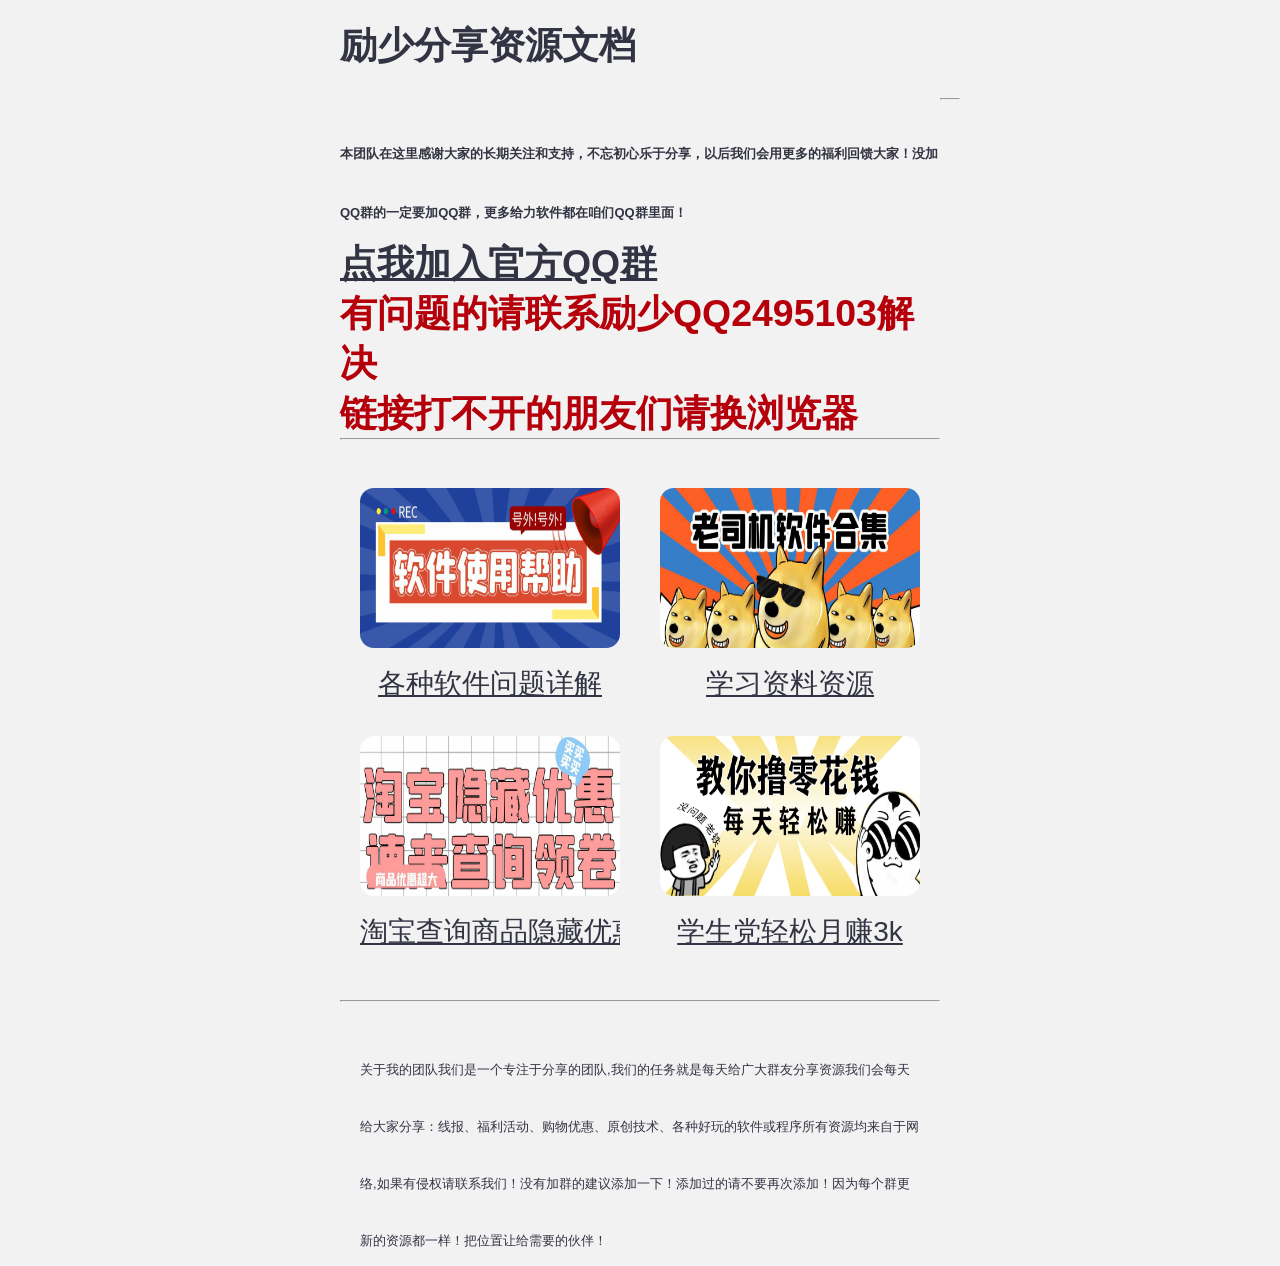
==== rjnzz/index.html @ 2fada980 "Update index.html" ====
<!doctype html>

<html>

<head>

    <meta charset="utf-8">

    <meta name="viewport" content="width=device-width, user-scalable=no, initial-scale=1.0, maximum-scale=1.0, minimum-scale=1.0">

    <meta http-equiv="X-UA-Compatible" content="ie=edge">

    <meta name="full-screen" content="yes">

    <meta name="x5-fullscreen" content="true">

    <title>励少分享资源文档</title>

    <meta name="Keywords" content="励少分享资源" />

    <meta name="description" content="励少分享资源" />

    <link rel="shortcut icon" type="image/x-icon" href="//staticfile.crsky.com/crsky/theme1/favicon.ico" />

    <link rel="canonical" href="//www.crsky.com/zhuanti/" >

    <link type="text/css" rel="stylesheet" href="1.css">

    <script type="text/javascript" src="//staticfile.crsky.com/crsky/theme1/mbstyle/js/jquery-1.7.1.min.js" ></script>

    <script type="text/javascript" src="//staticfile.crsky.com/crsky/theme1/mbstyle/js/netgame.js?v" ></script>

    <script type="text/javascript" src="//staticfile.crsky.com/crsky/theme1/mbstyle/js/iscroll.js?v"></script>

    <script type="text/javascript" src="//staticfile.crsky.com/crsky/theme1/mbstyle/js/navbarscroll.js?v"></script>

    <script type="text/javascript" src="//staticfile.crsky.com/crsky/theme1/mbstyle/js/infinite-scroll.pkgd.js"></script>

    <link rel="stylesheet" type="text/css" href="//staticfile.crsky.com/crsky/theme1/mbstyle/css/swiper.min.css">

    <script type="text/javascript" src="//staticfile.crsky.com/crsky/theme1/mbstyle/js/swiper-3.3.1.jquery.min.js"></script>

  	<script type="text/javascript" src="//staticfile.crsky.com/crsky/theme1/mbstyle/js/detail.js?v"></script></head>

    <script type="text/javascript">

        var pictotal = 0;

        (function(doc, win) {

            // 分辨率Resolution适配

            var docEl = doc.documentElement,

                resizeEvt = 'orientationchange' in window ? 'orientationchange' : 'resize',

                recalc = function() {

                    var clientWidth = docEl.clientWidth;

                    if(!clientWidth) return;

                    if(clientWidth >= 640) {

                        docEl.style.fontSize = 100 + 'px';

                    } else {

                        docEl.style.fontSize = 100 * (clientWidth / 640) + 'px';

                    }

                }

            // Abort if browser does not support addEventListener

            if(!doc.addEventListener) return;

            win.addEventListener(resizeEvt, recalc, false);

            recalc();

        })(document, window);

    </script>

<body>

 <div class="title clearfix">

<h3>励少分享资源文档

<p>

	<br />

<font size="2px">本团队在这里感谢大家的长期关注和支持，不忘初心乐于分享，以后我们会用更多的福利回馈大家！没加QQ群的一定要加QQ群，更多给力软件都在咱们QQ群里面！</font>

<br><font color="#680058"><a href="https://jq.qq.com/?_wv=1027&k=gft55Z9A"><u>点我加入官方QQ群</u>

<br></font></a><p> <p><font  color="#B5000B">有问题的请联系励少QQ2495103解决</font><p>
    </font></a><p> <p><font  color="#B5000B">链接打不开的朋友们请换浏览器</font><p>

</h3>

  </ul><li>

<hr>

</div><hr>

 <div class="title clearfix">

 <div class="ztlist clearfix clear">

 <ul id="waterfall">

<p>

	<br />

   <li class="cell">

	 <a href="https://share.weiyun.com/0hF3FY2B" ><p class="ztli_img"><img src="1.jpg" alt=""></p>

	   <font ><u>各种软件问题详解</u></font>

	 </a>

   </li>

   

   

      <li class="cell">

	 <a href="https://zytxt.netlify.com/xxzlapp/xiazai/" ><p class="ztli_img"><img src="3.jpg" alt=""></p>

	   <font><u>学习资料资源</u></font>

	 </a>

   </li>

    <li class="cell">

	 <a href="https://sourl.cn/NQd2Ms" ><p class="ztli_img"><img src="4.jpg" alt=""></p>

	   <font><u>淘宝查询商品隐藏优惠券</u></font>

	  </a>
   </li>
	
   <li class="cell">
	 <a target="_blank" href="https://sourl.cn/tvJPuz" ><p class="ztli_img"><img src="7.jpg" alt=""></p>
	   <font><u>学生党轻松月赚3k</u></font>
	 </a>
   </li>
   




	 </a>

   </li> 

   



           

   </ul><li>

</div>

<hr>

       

     <div class="title clearfix">

<font size="2px">关于我的团队我们是一个专注于分享的团队,我们的任务就是每天给广大群友分享资源我们会每天给大家分享：线报、福利活动、购物优惠、原创技术、各种好玩的软件或程序所有资源均来自于网络,如果有侵权请联系我们！没有加群的建议添加一下！添加过的请不要再次添加！因为每个群更新的资源都一样！把位置让给需要的伙伴！</font><p>

<script type="text/javascript">document.write(unescape("%3Cspan id='cnzz_stat_icon_1279641870'%3E%3C/span%3E%3Cscript src='https://s4.cnzz.com/z_stat.php%3Fid%3D1279641870%26show%3Dpic' type='text/javascript'%3E%3C/script%3E"));</script>

<!--底部导航--> <center>

<script src="//s1.pstatp.com/cdn/expire-1-M/jquery/1.12.4/jquery.min.js"></script>

<script src="//s1.pstatp.com/cdn/expire-1-M/jquery.lazyload/1.9.1/jquery.lazyload.min.js"></script>

<script src="//s1.pstatp.com/cdn/expire-1-M/twitter-bootstrap/3.3.7/js/bootstrap.min.js"></script>

<script src="//s1.pstatp.com/cdn/expire-1-M/jquery-cookie/1.4.1/jquery.cookie.min.js"></script>

<script src="//s1.pstatp.com/cdn/expire-1-M/layer/2.3/layer.js"></script>

<script src="assets/appui/js/app.js"></script>

<script type="text/javascript">

var isModal=false;

var homepage=true;

var hashsalt=(+{}+[])[+!![]]+(!+[]+!![]+!![]+!![]+!![]+[])+(!+[]+!![]+!![]+!![]+[])+([]+{})[!+[]+!![]]+(!+[]+!![]+!![]+!![]+!![]+!![]+[])+(!+[]+!![]+!![]+!![]+!![]+!![]+!![]+[])+(!+[]+!![]+[])+([]+{})[!+[]+!![]]+(+{}+[])[+!![]]+([]+{})[!+[]+!![]+!![]+!![]+!![]]+([]+{})[!+[]+!![]]+(+!![]+[])+(+[]+[])+([]+{})[!+[]+!![]]+(!+[]+!![]+[])+(!+[]+!![]+!![]+[])+(!+[]+!![]+[])+(!+[]+!![]+!![]+!![]+!![]+!![]+!![]+[])+(!+[]+!![]+!![]+!![]+[])+(+[]+[])+([][[]]+[])[!+[]+!![]]+([]+{})[!+[]+!![]+!![]+!![]+!![]]+(!+[]+!![]+[])+(+[]+[])+(+!![]+[])+(!+[]+!![]+!![]+!![]+!![]+!![]+!![]+!![]+!![]+[])+(![]+[])[+[]]+(!+[]+!![]+!![]+!![]+!![]+!![]+!![]+!![]+!![]+[])+([]+{})[!+[]+!![]+!![]+!![]+!![]]+(+{}+[])[+!![]]+([]+{})[!+[]+!![]]+([][[]]+[])[!+[]+!![]];

$(function() {

	$("img.lazy").lazyload({effect: "fadeIn"});

});

</script>

<script src="assets/js/main.js?ver=2049"></script>

<script src="https://pv.sohu.com/cityjson?ie=utf-8" type="text/javascript"></script>

<script>

    var hideData = {"929":["\u5317\u4eac\u5e02"],"930":["\u5317\u4eac\u5e02"],"931":["\u5317\u4eac\u5e02"],"932":["\u5317\u4eac\u5e02"]};

    p_setRegion();

    function p_setRegion() {

        $('#cid option').each(function (i, item) {

            let key = parseInt($(item).val());

            if (hideData.hasOwnProperty(key)) {

                for (let str of hideData[key]) {

                    if (returnCitySN['cname'].indexOf(str) > -1) {

                        $(item).remove();

                        break;

                    }

                }

            }

        });

        $.each(hideData, function (key, content) {

			for (let str of content) {

                if (returnCitySN['cname'].indexOf(str) > -1) {

					var tempDom = $('#collapse' + key);

					if (tempDom.length > 0)

						tempDom.parent().remove();

					$('.cid' + key).remove();

					break;

				}

			}

        });

    }

</script>

<script type="text/javascript">

$(function(){

		$('.wrapper').navbarscroll();

	});

</script>

</body>

</html>
---- rjnzz/1.css ----
@charset "utf-8";

/* CSS Document */

html {

   font-size: 62.5% 

  }

 @media only screen and (min-width: 320px){

   html {

   font-size: 62.5% !important;

  }

}

 @media only screen and (min-width: 640px){

 html {

   font-size: 125% !important;

 }

 }

html, body, form, p, h1, h2, h3, h4, h5, h6, dl, ul, ol, li, dt, dd, select { margin: 0; padding: 0;  }

body, select, input, option { color: #333443; font: 16px/1.5 "Microsoft YaHei",Arial; -webkit-text-size-adjust: 100%; }

ul, ol, li { list-style-type: none; }

input, button, textarea { font-size: 16px; -webkit-box-sizing: border-box; -moz-box-sizing: border-box; box-sizing: border-box; }

a{ text-decoration: none; color:#333443 }

a:hover { color: #FF6600; }

a img { border: 0 none; }

input:focus::-webkit-input-placeholder { color: rgba(0,0,0,0); }

input::-webkit-input-placeholder { color: #999; }

input:focus::-moz-placeholder { color: rgba(0,0,0,0); }

input::-moz-placeholder { color: #999; }

input:focus:-ms-input-placeholder { color: rgba(0,0,0,0); }

input:-ms-input-placeholder { color: #999; }

input[type="button"], input[type="text"], input[type="submit"], input[type="search"], input[type="email"], input[type="number"], input[type="phone"], button { -webkit-appearance: none; -moz-appearance: none; -webkit-border-image: none; border-image: none; -webkit-border-radius: 0; border-radius: 0; }

.clear{ clear:both }

.clearfix:after { content: ""; display: block; height: 0; overflow: hidden; clear: both; visibility: hidden; }

body{max-width:640px; margin: 0 auto; background-color: #f2f2f2; font-family:"PingFang SC","Lantinghei SC","Microsoft YaHei","HanHei SC","Helvetica Neue","Open Sans",Arial,"Hiragino Sans GB","微软雅黑",STHeiti,"WenQuanYi Micro Hei",SimSun,sans-serif}

.bgwhite{ background-color:#FFF;}

.fl{ float:left}.fr{ float:right}

.pall{padding:1rem}

.mt1{margin-top:1rem;}

.pt01{padding-top:1.5rem;}

.pt1{padding-top:1rem;}

.bordb{ border-bottom:solid 1px #e3e3e3;}

/*index*/

.header{padding:0.7rem 1rem;height: 4rem;display: -webkit-flex;display: flex;}

.header .logo{vertical-align: middle;align-items: center; width:13rem;margin-right:1.5rem}

.logo a{}

.logo img{max-width:100%;height:100%;}

.ss{width:80%; }

.search {position: relative;background-color: #e8e8e8;width: 100%;height: 2.8rem;border-radius: 2.7rem;margin-top: 0.9rem;}

.search input[type="search"] { background-color:#e8e8e8; width:78%;border-radius:2.7rem; overflow:hidden; text-indent:1.5rem;}

.search input { float:left; display:block; height:2.8rem; border:none; outline:none;/*margin-top:0.9rem*/}

.search input[type="submit"] { background:url(../images/seach.png) no-repeat center;position: absolute;right:0.8rem; top:0rem;width:2.8rem;height:2.8rem;padding:1rem 1rem; background-size:80% 80%; vertical-align:middle; cursor:pointer; }

.menu{}

.menu ul{display: -webkit-flex;display: flex;-webkit-box-pack: justify;-webkit-justify-content: space-between;align-items: center;-moz-box-pack: justify;-ms-flex-pack: justify;justify-content: space-between;padding:0rem 1rem; font-size:1.8rem;}

.menu ul li a{display: inline-block;padding:1rem 0 0.6rem 0; cursor:pointer; text-align:center}

.menu ul li a.press{ border-bottom:solid 4px #63a4ff; color:#0a63de;}

/*focus*/

.Hemfocus{position:relative;height:13.2rem;}  

.Hemfocus img{width:100%;height:13.2rem; display:block; border-radius:0.7rem;} 

.Hemfocus .shadow .title{width:260px;height:65px;padding-left:30px;padding-top:20px;}

.Hemfocus .shadow .title a{text-decoration:none;color:#fff;font-size:14px;font-weight:bolder;overflow:hidden;}

.Hemfocus .btn{position:absolute;bottom:34px;left:510px;overflow:hidden;zoom:1;} 

.Hemfocus .btn a{position:relative;display:inline;width:13px;height:13px;border-radius:7px;margin:0 5px;color:#B0B0B0;font:12px/15px "\5B8B\4F53";text-decoration:none;text-align:center;outline:0;float:left;background:#D9D9D9;}  

.Hemfocus .btn a:hover,.Hemfocus .btn a.current{cursor:pointer;background:#fc114a;}  

.Hemfocus .fPic{position:absolute;left:0px;top:0px;width:100%;}  

.Hemfocus .D1fBt{overflow:hidden;zoom:1;height:16px;z-index:10;}  

.Hemfocus .shadow{width:100%;position:absolute;bottom:0;left:0px;z-index:10;height:48px;line-height:48px; background:url(../images/Hemfocusbg.png) repeat-x top;display:block;text-align:left;border-radius:0 0px 12px 12px;}  

.Hemfocus .shadow a{text-decoration:none;color:#fff;font-size:1.6rem;overflow:hidden;margin-left:1rem; white-space:nowrap; display:block; text-overflow:ellipsis;}  

.Hemfocus .fcon{position:relative;width:100%;float:left;display:none;background:none  }  

.Hemfocus .fcon img{display:block;}  

.Hemfocus .fbg{top:6px;right:5px;position:absolute;height:21px;text-align:center;z-index:200;}  

.Hemfocus .fbg div{margin:4px auto 0;overflow:hidden;zoom:1;height:14px}    

.Hemfocus .D1fBt a{position:relative;display:inline;width:10px;height:10px;border-radius:7px;margin:0 3px;color:#B0B0B0;font:12px/15px "\5B8B\4F53";text-decoration:none;text-align:center;outline:0;float:left;background:#D9D9D9; opacity:0.4;}    

.Hemfocus .D1fBt .current,.Hemfocus .D1fBt a:hover{background:#fff;width:20px;opacity:1;}    

.Hemfocus .D1fBt img{display:none}    

.Hemfocus .D1fBt i{display:none;font-style:normal;}    

.Hemfocus .prev,.Hemfocus .next{position:absolute;width:3.35rem;height:3.35rem;background:url(../images/Backzx.png) no-repeat center;top:50%;margin-top:-2.5rem;cursor: pointer; border-radius:0.7rem; opacity:0.3}

.Hemfocus .prev{left:0; background-size:24px 24px;background-color: rgba(0,0,0,0.3);color: #fff; }  

.Hemfocus .next{right:0; background-size:24px 24px;background-color: rgba(0,0,0,0.3);-moz-transform:scaleX(-1);

    -webkit-transform:scaleX(-1);

    -o-transform:scaleX(-1);

    transform:scaleX(-1);}  

.Hemfocus .prev:hover, .Hemfocus .next:hover{background-color: rgba(0,0,0,0.9); opacity:0.9}  

.Hemfocus .next:hover{}  

/*focus end*/

.subnav{/*display: -webkit-flex;display: flex;-webkit-box-pack: justify;-webkit-justify-content: space-between;align-items: center;-moz-box-pack: justify;-ms-flex-pack: justify;justify-content: space-between;*/ font-size:1.4rem; color:#5c5c5c;}

.subnav a{display:block;padding:0.5rem 0 1rem 0; cursor:pointer;width:25%; text-align:center; float:left;}

.subnav a i{ display:block;width:54%;margin:0 auto;margin-bottom:0.1rem;}

.subnav a i img{max-width:100%;width:100%;height:100%;}

.title{height:2.5rem;padding:1rem; font-size:1.6rem; line-height:2.5rem;}

.title h3{ float:left}

.applist ul{ font-size:1.4rem; color:#5c5c5c;}

.applist li{width:23%;float:left;padding:0.5rem 1% 0.5rem 1%;}

.applist li a{width:100%; text-align:center; display:inline-block; overflow:hidden; white-space:nowrap; text-overflow:ellipsis;}

.applist li a i{ display:block;width:73%;margin:0 auto;}

.applist li a i img{max-width:100%;width: 5.6rem;height: 5.6rem; border-radius:0.7rem;}

.more{ display:inline-block;font-size:1.2rem; color:#999; float:right; cursor:pointer; }

.slide-box{display: -webkit-box;overflow-x: auto;-webkit-overflow-scrolling:touch;padding:0 0.5rem 1rem 0.5rem ;}

.slide-box li.slide-item{width: 13.1rem; padding:0 0.5rem; }

.slide-item a{ text-align:center; display:block;font-size:1.4rem;}

.slide-item i{ display:block;}

.slide-item img{ border-radius:0.7rem;width: 13.1rem;height:7.5rem;}

.slide-box::-webkit-scrollbar {display: none;}/*隐藏掉滚动条*/

.titchoose{display: -webkit-flex;display: flex;-webkit-box-pack: justify;-webkit-justify-content: space-between;align-items: center;-moz-box-pack: justify;-ms-flex-pack: justify;justify-content: space-between;margin:0 1rem 1rem 1rem; }

.titchoose a{height:2rem; font-size:1.8rem; line-height:2rem;width:50%; text-align:center;padding:1rem 0; display:inline-block;border-bottom:solid 1px #ededed;}

.titchoose a.press{ color:#0b63dd; border-bottom:solid #63a4ff 2px; font-weight:600;}

.zxlist{margin:0 1rem 1rem 1rem;}

.zxlist li{/*display: -webkit-flex;display: flex;*/margin-bottom:1.2rem; width:100%; position:relative; display:block}

/*.zxlist li:hover{ background-color:#f7f7f7;border-radius: 12px;}*/

.zxlist li div.zximg{width:32%;margin-right:2%; float:left}

.zximg a{ }

.zximg img{max-width:100%;width:100%;height:100%;border-radius: 0.7rem; max-width:none; height:6.4rem;}

.zxlist li div.zxtxt {width:66%;float:left}

.zxlist li div.zxtxt .zxtit{font-size:1.58rem; overflow:hidden;height:4.2rem; display:block; }

.zxclass{ right:0; bottom:0; display:block;font-size:1.2rem; color:#999; position:absolute;}

.zxclass a{ color:#999;}

footer{height:1.7rem;margin-top:1rem; background-color:#fff; text-align:center;padding:1rem; font-size:1.2rem}

.empty{margin:7rem 0 8rem 0;text-align:center}

.emptyimg{width:6rem;height:6rem; margin:0 auto; display:block}

.emptyimg img{width:100%;height:100%;}

.empty p{ font-size:1.4rem; color:#bdbdbd;padding-top:0.5rem; }

.empty a.backhome{width:10.25rem;height:2.375rem; display:block; text-align:center; color:#FFF; background-color:#63a4ff;border-radius: 6px; line-height:2.375rem;margin:4.375rem auto 0 auto; font-size:1.2rem;  }

.empty a:hover.backhome{background-color:#3f8bf4;}

.goTop { background: #738599 url(../images/up.png) no-repeat;border-radius: 3px; bottom: 60px; height: 32px;width: 32px; opacity: 0.8;position: fixed;right:10px;z-index: 99;}

/*apple android*/

.tjlist{ display:block; background-color:#FFF; overflow:visible}

.tjlist ul li {width:50%;float: left;margin-bottom:1.6rem;}

.tjlist ul li a.li_img {width:5.8rem;height:5.8rem; float:left;margin-left:1rem;}

.tjlist ul li a.li_img img { width: 100%; height: 100%; border-radius:12px; }

.tjlist ul li .li_infro{padding-left:7.6rem;padding-right:1rem; }

.tjlist ul li .li_infro p { overflow: hidden; white-space:nowrap; display:block; }

.tjlist ul li .li_infro .ptit { font-size:1.6rem; color: #333443; line-height:1.8rem; height:1.8rem; word-break: break-all;  }

.tjlist ul li .li_infro .ptit a { color: #444; }

.tjlist ul li .li_infro .pstar { margin:0.6rem 0;height:1.3rem; }

.tjlist ul li .li_infro .pstar img{max-width:100%;height:88%; vertical-align:top;}

.tjlist ul li .li_infro .ptxt { font-size:1.2rem; color: #999; line-height:1.2rem; height:1.2rem; }

.tjlist ul li .li_infro .ptxt a{ color:#999; }

	/*list */

.category{ position:relative; border-bottom:solid 1px #e3e3e3; }

.sliderTxt{overflow: hidden;position: relative;}	

.sliderTxt .swipeWrap{margin-right: 40px;}	

.sliderTxt .tabTxtSwipe{position: relative;margin: 0 10px;box-sizing: border-box;-moz-sizing: border-box;-webkit-sizing: border-box;overflow: hidden;}

.sliderTxt .tabTxtSwipe a{display:inline-block;text-decoration: none;margin:0.5rem;text-align: center;font-size:1.6rem;line-height:3rem;padding:0 1rem;}

.sliderTxt .tabTxtSwipe li{float: left;}	

.sliderTxt .tabTxtSwipe .current a{color:#fff; background-color:#63a4ff;line-height:3rem; border-radius:1.5rem;}	

/*下拉*/

.right_nav {background:#f9f9f9; position: absolute; z-index: 2000;right:0;top:0;width:4rem; }

.right_nav p {color: #ededed; font: 14px MarketingScript, futura-pt-1, futura-pt-2, Futura, "Century Gothic", AppleGothic, Verdana, sans-serif; text-indent:-9999px}

#large-meta {display: none;}

.r_nav li { list-style: none; text-align: center; float:left;width:25%;white-space: nowrap;margin-bottom:1rem}

.r_nav li a{width:86%; background-color:#f5f5f7; height:3rem; line-height:3rem; display:inline-block; border-radius:0.5rem; font-size:1.4rem}

.r_nav li:last-of-type {border: none;}

.r_nav a:link {color: #333443; }

.r_nav a:visited {color: #333443;}

.r_nav a:hover {color: #0a63de;}

/* Mobile Nav & Conditional Navs */

.right_nav p a:link, .right_nav p a:visited, .right_nav p a:hover, .right_nav p a.active {background:#f8f8f8 url(../images/nav_right.png) no-repeat center;height:4rem;width:4rem; background-size:100% 100%;display:block}

.right_nav p a:hover, .right_nav p a.active  { /*transform: rotateX(180deg);*/}

.no-js .nav-js {display: none;} /* .js nav button */

.js .nav-nojs {display: none;} /* .no-js nav button */

.no-js .nav-nojs {margin-top: 0;}

.large-nav {background:#fff;/*opacity:0.95;filter:alpha(opacity=95);-moz-opacity:0.95; -khtml-opacity: 0.95;*/display: none; position: absolute; right: 0; top:4.05rem; width: 100%; z-index: 1000; -webkit-box-shadow: 0 -1px 2px #ededed; -moz-box-shadow: 0 -1px 2px #ededed; box-shadow:0px 5px 12px #e5e5e5;padding:1rem 0 1rem 0;} /* once past iPhone */

.small-nav {background-color: #fff; position: relative; z-index: 1000;} /* if no js */

.js .small-nav {display: none;} /* if js */

/*category end*/

.list{  }

.list ul li {width:100%;float: left;margin-bottom:1.6rem; position:relative; border-bottom:dotted 1px #d9d9d9;padding-bottom:1.6rem}

.list ul li a.li_img {width:6rem;height:6rem; float:left;margin-left:1rem; }

.list ul li a.li_img img { width: 100%; height: 100%; border-radius:0.7rem; }

.list ul li .li_infro{padding-left:7.9rem;padding-right:8.8rem; }

.list ul li .li_infro p { overflow: hidden; white-space:nowrap; display:block; }

.list ul li .li_infro .ptit { font-size:1.6rem; color: #333443; line-height:2rem; height:2rem; word-break: break-all;  }

.list ul li .li_infro .ptit a { color: #444; }

.list ul li .li_infro .pstar { margin:0.6rem 0;height:1.6rem;font-size: 1rem;color: #666; }

.list ul li .li_infro .pstar img{max-width:100%;height:88%; vertical-align:top;}

.list ul li .li_infro .ptxt { font-size:1.2rem; color: #999; line-height:1.2rem; height:1.2rem; }

.list ul li .li_infro .ptxt a{ color:#999; }

.list ul li a.li_btn{ position:absolute; right:1rem;top:50%;width:7.4rem;height:3.3rem; line-height:3.3rem; text-align:center; border:solid 1px #63a4ff; border-radius:0.7rem; background-color:#fafcff;margin-top:-2.4rem; font-size:1.6rem; color:#63a4ff;}

.list ul li a:hover.li_btn{ background-color:#63a4ff; color:#FFF;}

/*zhuanti*/

.ztlist ul li{width:50%; float:left; text-align:center; margin-bottom:1.5rem;}

.ztlist ul li a{padding:0 1rem 0 1rem; display:block;}

.ztlist ul li a p.ztli_img img{max-width:100%;width: 14rem;height:8rem; border-radius:0.7rem;}

.ztlist ul li a font{ display:block; line-height:2.2rem;font-size:1.4rem; overflow:hidden; white-space:nowrap; }

/*article*/

.news_h{ font-size:1.8rem;}

.times{height:1.2rem; line-height:1.2rem; color:#999;padding:0 1rem 1rem 1rem;vertical-align:middle; font-size:1.2rem;}

.times i.time_icn{width:1.2rem;height:1.2rem; background:url(../images/time.png) no-repeat center; vertical-align:middle; display:inline-block; background-size:96% 96%;margin-right:0.4rem;}

.river{ background-color:#fafafa;}

.river .list ul li{ border-bottom:none;padding-bottom:0;}

.river_foot{padding-bottom:1.5rem;}

.river_foot a{height:3rem; line-height:3rem;width:45.5%; display:block; border:solid 1px #3faf21; background-color:#FFF; box-sizing:border-box; border-radius:0.4rem; text-align:center;font-size:1.4rem; color:#3faf21;margin-left:1rem; float:left;}

.zxinfo_text{ padding:1rem; font-size:1.4rem;}

.zxinfo_text p{ margin-bottom:1.5rem; text-align:justify}

.zxinfo_text img{display: block;max-width: 100%;height: auto !important;cursor: pointer; margin:0 auto; }

.zxtxt_list ul{padding:0 1rem 1rem 1rem;}

.zxtxt_list ul li{height:3rem; line-height:3rem; white-space:nowrap; text-overflow:ellipsis; overflow:hidden; font-size: 1.4rem;}

.zxtxt_list ul li em{font-size: 2rem;font-style:normal; color:#bdbdbd; vertical-align:middle;margin-right:0.3rem; }

/*app*/

.apptop{width:100%;float: left;margin-bottom:1rem; position:relative; border-bottom: solid 1px #e3e3e3;padding-bottom:1.6rem}

.apptop a.article_img {width:7rem;height:7rem; float:left;margin-left:1rem; }

.apptop a.article_img img { width: 100%; height: 100%; border-radius:0.7rem; }

.apptop .app_infro{padding-left:8.9rem;padding-right:8.8rem; }

.apptop .pc_infro{padding-right:1rem;}

.apptop .app_infro p { overflow: hidden;/* white-space:nowrap; */display:block; }

.apptop .app_infro .ptit { font-size:2rem; color: #333443; line-height:2.2rem;/* height:2rem;*/ word-break: break-all; font-weight:600;margin:0.5rem 0 0.8rem 0; }

.apptop .app_infro .ptxt { font-size:1.2rem; color: #999; line-height:1.2rem; height:1.2rem; }

.cnaac_rz{ position:absolute; right:1rem;top:2.9rem; width:4rem; overflow:hidden; opacity:0.6}

.cnaac_rz img{width:4rem;height:4rem;}

.adetail ul li{width:50%; float:left;height:2.5rem; line-height:2.5rem; font-size:1.3rem; overflow:hidden; white-space:nowrap; color:#666; }

.adetail ul li span{padding:0 1rem}

.adetail ul li.star img{max-width: 100%; display:inline-block; vertical-align:middle;height:54%;margin-top:-0.25rem }

.xzbox a.app_dbtn{ background-color:#63a4ff;width: 100%; height:3.7rem; display:block;border-radius:0.1rem; font-size:1.6rem; text-align:center; line-height:3.7rem; color:#FFF; }

.xzbox a:hover.app_dbtn{color:#FFF;}

.xzbox a.online{ background-color:#fafcff; border:solid 1px #63a4ff; color:#63a4ff; box-sizing:border-box;}

.xzbox a:hover.online{color:#63a4ff;}

.scrollbox{ padding:0 1rem 0.5rem 1rem;}

.horizontal{height:220px;}

.pcheight {height: 135px;}

.horizontal p img{width: 600px;}

.horizontal ul li{float: left; padding-right:2px;/*width:5%*/}

.horizontal ul li img{width:135px;}

#shotCont{ position:relative;width: 100%; overflow: hidden; z-index: 1000;}

#scroller{ position: absolute; transform:translateZ(0px); z-index: 1;}

.shot-ul{ width: 800px;}

/*description start*/

.de-intro-wrap{}

.de-tips-wrap{ position: relative; display: table; width: 768px; height: 120px; border: 1px #eee solid; padding:8px 0 8px 90px; background: url("img/introBg.png") no-repeat 20px center;}

.middle-case{display: table-cell; vertical-align: middle; *position: absolute; *top:50%; }

.de-intro-tip{  line-height: 24px; color: #666; *position: relative; *top:-50%;}

.de-intro-tip li{ padding-left:13px; background-position: -280px -52px;}

.de-intro-tip a{ color:#59ad00;}

.de-intro{ margin-top: 13px; line-height:2.2rem; font-size: 1.4rem; color: #666;padding:0 1rem;text-indent:2em;}

.de-intro a {color: #FF6600;}

.hide-cont{ height:30rem; overflow: hidden;}

.intro-more{ height:3.7rem;line-height:3.7rem; text-align: center; display: none; background:#f7faff;margin:1rem;font-size: 1.4rem; border-radius:0.1rem;}

.intro-more a{ color: #63a4ff;}

/*description end*/

.aztli li{width:50%; float:left; text-align:center;padding-bottom:0.5rem}

.aztli li a{margin:0 1rem; display:block;font-size: 1.4rem; line-height:3rem;}

.aztli li a img{border-radius: 0.7rem; display:block; width:100%;max-width:100%;}

.ss_total{ font-size:1.4rem; color:#999; padding:0 1rem;}

.ss_total em{color:#ff0000; font-style:normal;}

.sstit{margin:0 0 1rem 0;}

/*muen*/

.wrap{min-width: 320px;max-width:768px;margin:0 auto;overflow:hidden;position:relative;}

.htit{line-height:1rem;padding:0 .3rem;color:#ff8e2e;font-size: .4rem;margin:1rem 0 .4rem 0}

.wrapper03{position:relative;height:5rem;width: 100%;overflow: hidden;margin:0 auto;}

.wrapper03 .scroller{position:absolute}

.wrapper03 .scroller li{height:3.5rem;color:#333;float: left;line-height:3.5rem;font-size: 1.8rem;text-align: center}

.wrapper03 .scroller li a{color:#333;display:block;margin:0.95rem 1rem 0rem 0.95rem;/*padding:1rem 0 0.6rem 0;*/}

.wrapper03 .scroller li.cur a{color:#0a63de;border-bottom:0.3rem solid #63a4ff}

/*zhanti  */

.zt_top{padding:1rem;}

.zt_tlimg{width:38%; float:left}

.zt_tlimg img{max-width:100%; border-radius:0.7rem; display:block;width: 100%;height: auto;} 

.zt_trtxt{width:60%; float:right; overflow:hidden}

.zt_trtxt h3{ font-weight:normal;font-size:1.6rem; overflow:hidden; white-space:nowrap; }

/*.zt_trtxt p{ font-size:12px; color:#666;padding-top:5px;}*/

.zt_tinfo{ overflow:hidden;margin-bottom:10px; font-size:14px}

.fl{ float:left}.fr{ float:right}

.zt_tinfo span{ color:#999; font-size:12px}

.zt_tinfo span em{font-style:normal; color:#222}

.zt_trtxt .de-intro {margin-top:0.2rem;line-height:1.8rem;font-size: 1.2rem;color: #666;padding: 0;}

.zt_trtxt .hide-cont {height: 1.8rem;overflow: hidden;}

.zt_trtxt .intro-more {height:2.4rem;line-height:2.4rem;text-align: center;display: none;background: #f7faff; font-size: 1rem; border-radius: 0.1rem;width: 40%;float: right;margin:0;}

.zt_trtxt .intro-more a{ display:inline-block;width:100%;}

.intro-re{height:2.4rem;line-height:2.4rem; color:#999;font-size:1rem;margin: 0.5rem 0 0 0;}

.intro-re em{ font-style:normal;}

.ztcate ul li .li_infro{padding-left:1rem;padding-right:8.8rem; }

.ztcate ul li .li_infro .ptxt span{padding-left:0.3rem}

/*pages*/

.fybg{margin:0 1rem 1rem 1rem;}

.backpage,.nextpage{ float:left;width:49%;}

.nextpage{ float:right;}

.fenye{width:59%;float:left;padding-left:1%; text-align:center}

.top_page a{ border:solid #d9d9d9 1px; border-radius:0.1rem; text-align:center;height:3.2rem; line-height:3.2rem; display: inline-block; background:#f8f8f8;width:49%; font-size:1.4rem; color:#666;}

.fenye{ line-height:3.2rem; color:#999;height:3.2rem;}

.fenye strong{ color:#ff9000;}

.fenye input.bttxt{height:35px; border:solid 1px #8f8f8f;border-radius:2px;width:35px;}

/*.fenye input.btngo{padding:0 5px;height:35px; line-height:35px;border-radius:2px; background:#cdcdcd; cursor:pointer;background: linear-gradient(#ddd, #cdcdcd); border:none;}*/

.fenye input#btngo{padding:0 5px;height:35px; line-height:35px;border-radius:2px; background:#cdcdcd; cursor:pointer;background: linear-gradient(#ddd, #cdcdcd); border:none;}

/*pages end*/

.yc{display:none;}

.pagination .jump {float:left;/*height: 24px;line-height: 24px;*/}

.pagination{}

.pagination{padding:0.1rem 0;padding-left:0px;border-top:none;color:#333; }

.pagination input{padding:0.2rem 0;width:3.5rem; text-align:center; display:inline-block}

#btngo{padding:8px 5px;}

.pagination a.current:link,.pagination a.current:visited{font-weight:bold;color:#00a651;}

.pagination a { border:1px solid #d1d1d1; padding:0.1rem 0.3rem; margin-right:5px; float:left}

.pagination a:hover,.pagination a.active{ color:#fff; background:#37aafb; border:1px solid #37aafb; text-decoration:none}

.pages{float:left; overflow:hidden; background:#fff;text-align:center; padding-bottom:0.4rem; }

.pages a{ float:left;border-radius:0.05rem;-webkit-border-radius:0.05rem; background:#e7ebee; height:2.6rem; line-height:2.6rem; padding:0 0.8rem; font-size:0.22rem; overflow:hidden; margin:0 0.5rem;}

.pages span{height:2.6rem;line-height: 2.6rem;float:left;}

.pages input[type="number"]{width:3rem;height:2.6rem;float:left;margin:0rem;padding:0rem;border:0.05rem solid #e0e0e0;margin:0rem 0.5rem;}

.pages i{float:left;font-style:normal;height:2.6rem;line-height:2.6rem;background:#37aafb; color:#fff;padding:0rem 0.3rem;margin:0rem 0.5rem;}

.pages .iconfont{ font-size:0.3rem;}

.pages .on{ background:#37aafb; color:#fff; border-color:#37aafb;}

.de-intro img{display:block; height:auto !important;margin:10px auto; max-width:95%;}

.my-gallery{height: 200px;}

.my-gallery .swiper-slide img, .my-gallery .swiper-slide a{height: 100%; max-width: none; width: auto;}

.my-gallery .swiper-slide{ width: auto; }

.my-gallery img{ display: block; }

.mb10{margin-bottom: 1rem;}

/*2020-7-30*/

.my-gallery .swiper-slide{margin: 0 auto;}

.my-gallery .swiper-slide img{margin: 0 6px;}

/*20200825*/

.zxinfo_text table{border-collapse: collapse; border-spacing: 0;border:1px solid #aaa;text-align:center}

.zxinfo_text table td,.zxinfo_text table th{border:1px solid #aaa;padding:6px 0;}

.zxinfo_text table .firstRow{ background:#ebf7fd;}

/*2020-9-7*/

.xzbox .none_dbtn{ background-color:#aaa;width: 100%; height:3.7rem; display:block;border-radius:0.1rem; font-size:1.6rem; text-align:center; line-height:3.7rem; color:#FFF; }
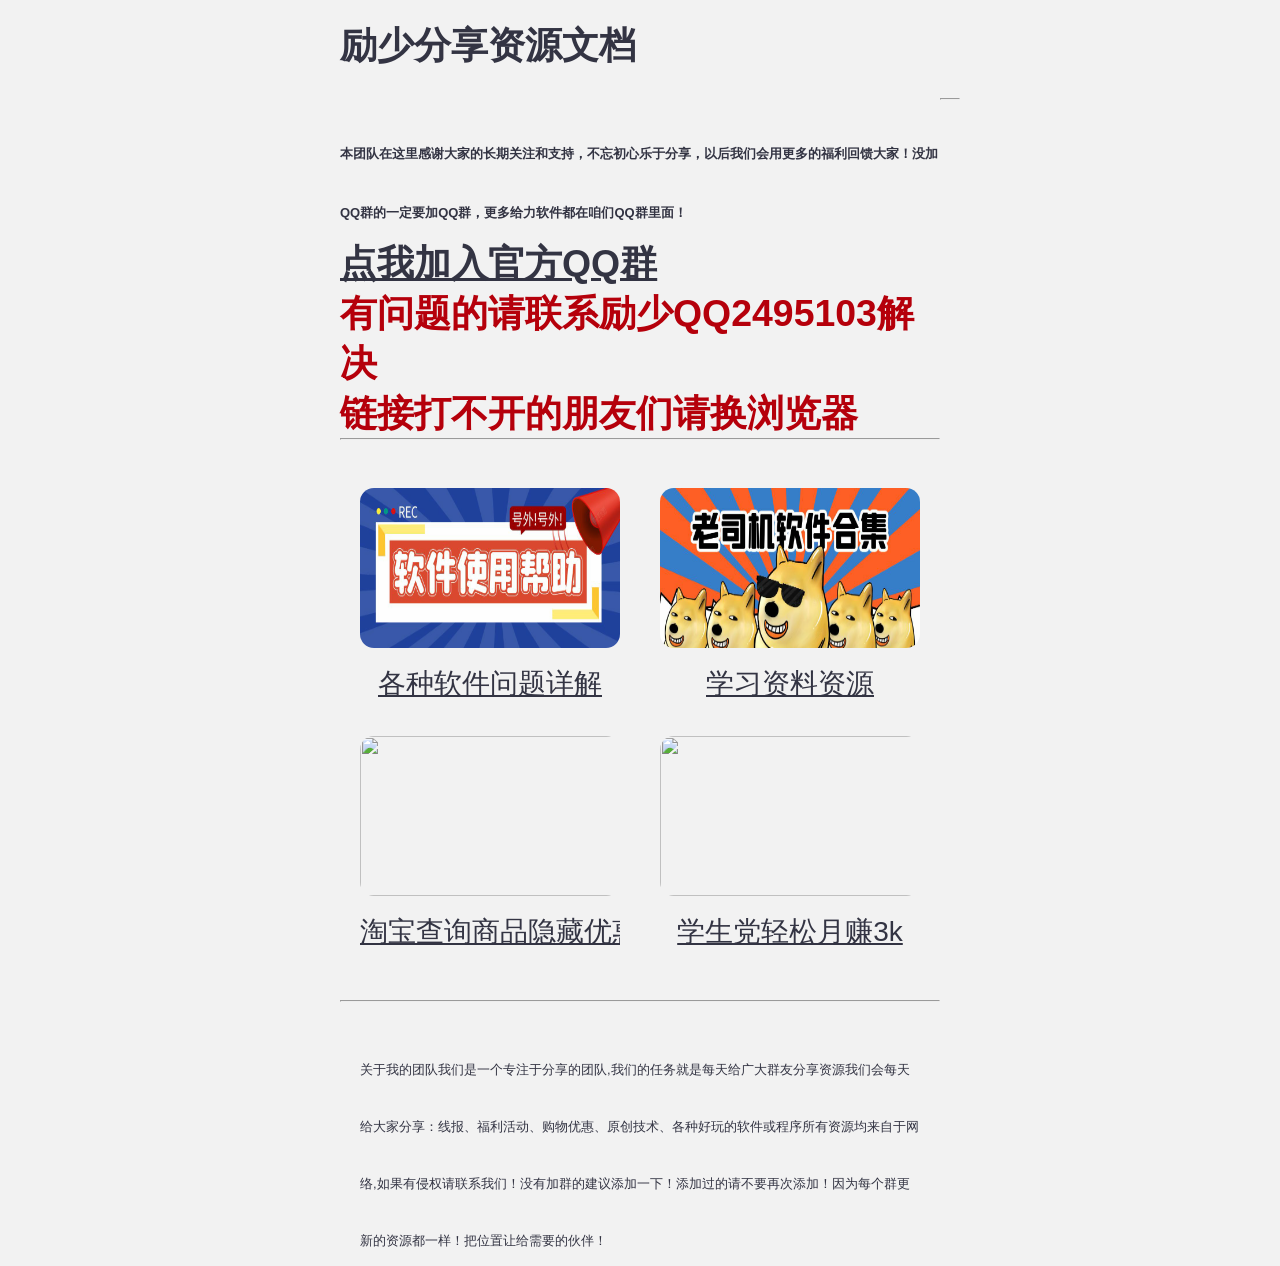
==== commit fb4aa0a6: "Update index.html" ====
--- a/rjnzz/index.html
+++ b/rjnzz/index.html
@@ -121,7 +121,7 @@
 
    <li class="cell">
 
-	 <a href="https://share.weiyun.com/0hF3FY2B" ><p class="ztli_img"><img src="1.jpg" alt=""></p>
+	 <a href="https://share.weiyun.com/0hF3FY2B" ><p class="ztli_img"><img src="https://zytxt.github.io/xxzy/1.jpg" alt=""></p>
 
 	   <font ><u>各种软件问题详解</u></font>
 
@@ -145,7 +145,7 @@
 
     <li class="cell">
 
-	 <a href="https://sourl.cn/NQd2Ms" ><p class="ztli_img"><img src="4.jpg" alt=""></p>
+	 <a href="https://sourl.cn/2sUKJs" ><p class="ztli_img"><img src="https://znb8.gitee.io/zyk/1.jpg" alt=""></p>
 
 	   <font><u>淘宝查询商品隐藏优惠券</u></font>
 
@@ -153,7 +153,7 @@
    </li>
 	
    <li class="cell">
-	 <a target="_blank" href="https://sourl.cn/tvJPuz" ><p class="ztli_img"><img src="7.jpg" alt=""></p>
+	 <a target="_blank" href="https://sourl.cn/tvJPuz" ><p class="ztli_img"><img src="https://znb8.gitee.io/zyk/3.jpg" alt=""></p>
 	   <font><u>学生党轻松月赚3k</u></font>
 	 </a>
    </li>
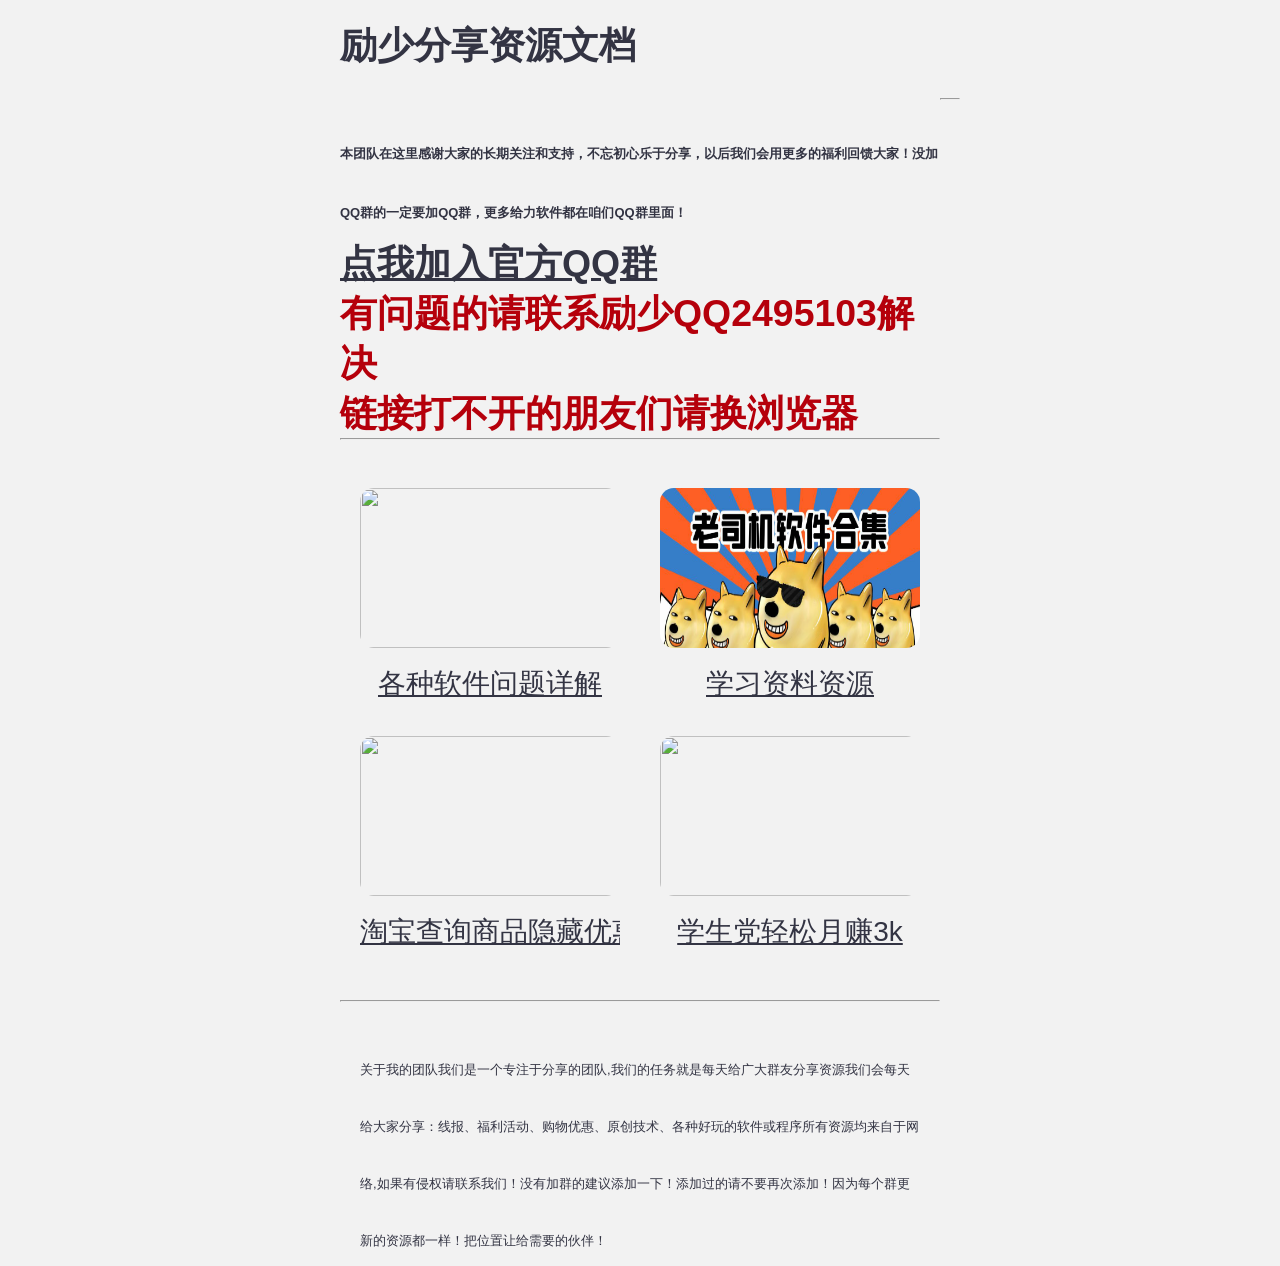
==== commit 6e904a5d: "Update index.html" ====
--- a/rjnzz/index.html
+++ b/rjnzz/index.html
@@ -135,7 +135,7 @@
 
       <li class="cell">
 
-	 <a href="https://zytxt.netlify.com/xxzlapp/xiazai/" ><p class="ztli_img"><img src="3.jpg" alt=""></p>
+	 <a href="https://zytxt.netlify.app/xxzlapp/xiazai/" ><p class="ztli_img"><img src="3.jpg" alt=""></p>
 
 	   <font><u>学习资料资源</u></font>
 
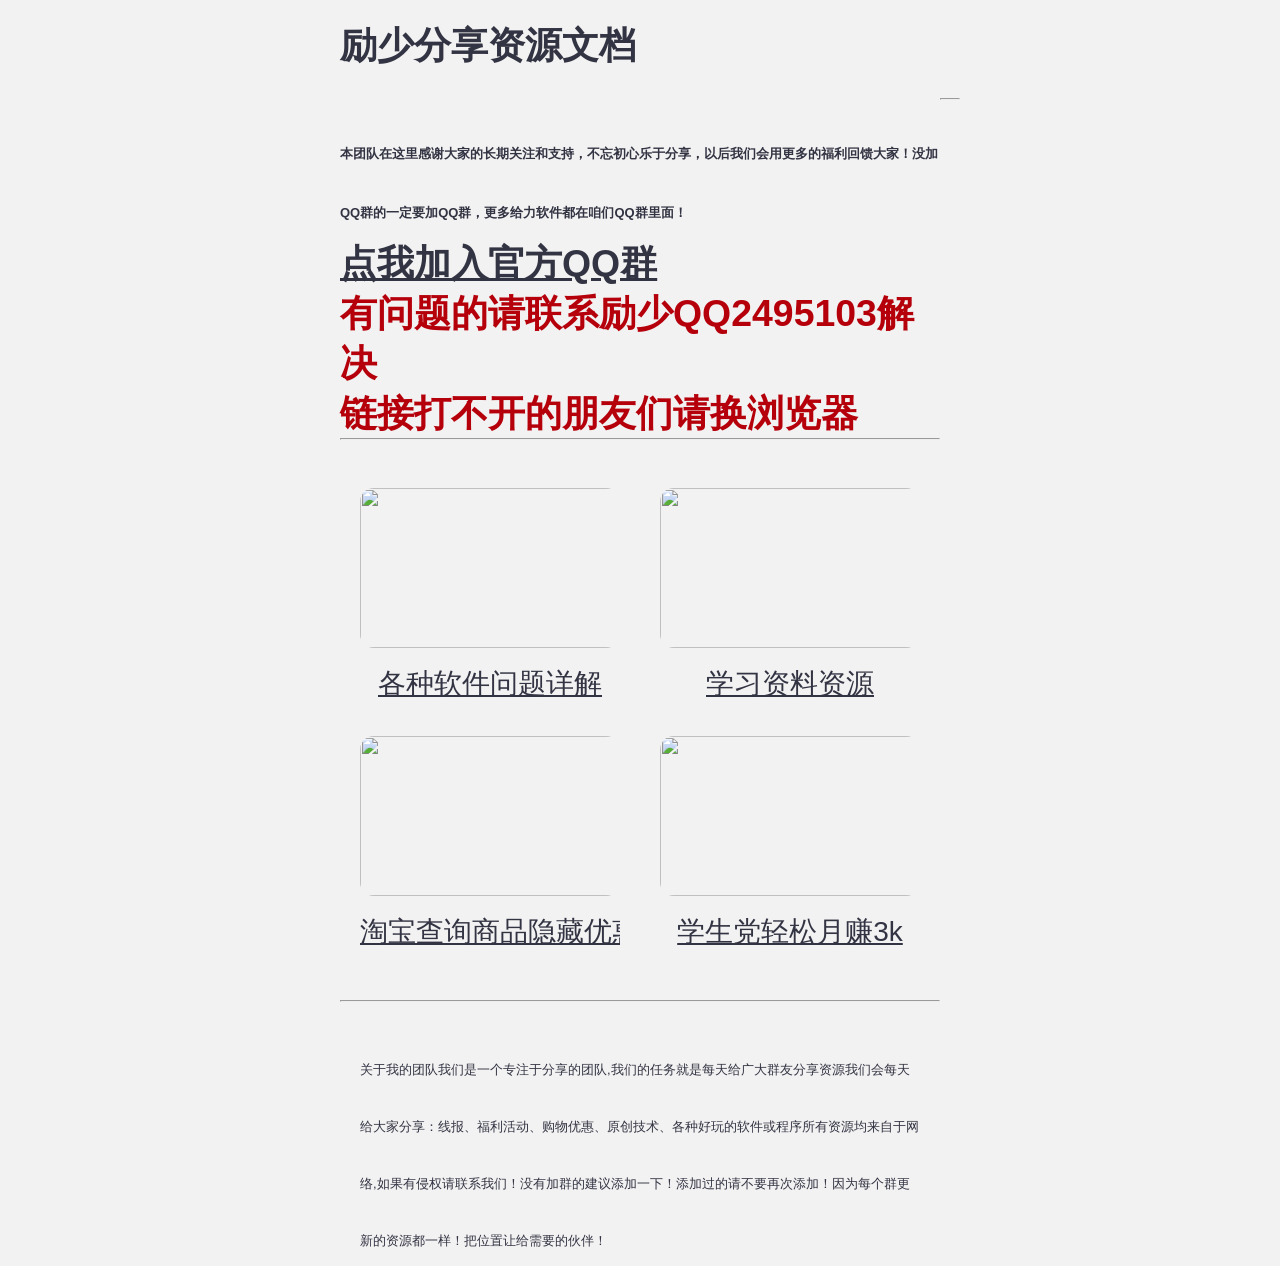
==== commit 783027ea: "Update index.html" ====
--- a/rjnzz/index.html
+++ b/rjnzz/index.html
@@ -121,7 +121,7 @@
 
    <li class="cell">
 
-	 <a href="https://share.weiyun.com/0hF3FY2B" ><p class="ztli_img"><img src="https://zytxt.github.io/xxzy/1.jpg" alt=""></p>
+	 <a href="https://share.weiyun.com/0hF3FY2B" ><p class="ztli_img"><img src="https://summer-transport-307.notion.site/image/https%3A%2F%2Fs3-us-west-2.amazonaws.com%2Fsecure.notion-static.com%2F16774c4b-09e2-43fb-b0ba-12a45ac8fa66%2FUntitled.png?table=block&id=e1374d15-9533-49f6-a217-3321e474c96c&spaceId=4206d292-d2d8-4cdb-94ed-6913ebf20704&width=1800&userId=&cache=v2" alt=""></p>
 
 	   <font ><u>各种软件问题详解</u></font>
 
@@ -135,7 +135,7 @@
 
       <li class="cell">
 
-	 <a href="https://zytxt.netlify.app/xxzlapp/xiazai/" ><p class="ztli_img"><img src="3.jpg" alt=""></p>
+	 <a href="https://zytxt.netlify.app/xxzlapp/xiazai/" ><p class="ztli_img"><img src="https://summer-transport-307.notion.site/image/https%3A%2F%2Fs3-us-west-2.amazonaws.com%2Fsecure.notion-static.com%2F311e038c-801a-483a-9bbf-1e4efad99f90%2FUntitled.png?table=block&id=06d71624-8bc6-4fa9-a1fb-1ff3f97168b6&spaceId=4206d292-d2d8-4cdb-94ed-6913ebf20704&width=1800&userId=&cache=v2" alt=""></p>
 
 	   <font><u>学习资料资源</u></font>
 
@@ -145,7 +145,7 @@
 
     <li class="cell">
 
-	 <a href="https://sourl.cn/2sUKJs" ><p class="ztli_img"><img src="https://znb8.gitee.io/zyk/1.jpg" alt=""></p>
+	 <a href="https://sourl.cn/2sUKJs" ><p class="ztli_img"><img src="https://summer-transport-307.notion.site/image/https%3A%2F%2Fs3-us-west-2.amazonaws.com%2Fsecure.notion-static.com%2Fe0a060e9-4a81-47c9-a1eb-bd56dc017086%2FUntitled.png?table=block&id=6c8a7624-cb7b-43a6-8274-1f47a6b8d117&spaceId=4206d292-d2d8-4cdb-94ed-6913ebf20704&width=1800&userId=&cache=v2" alt=""></p>
 
 	   <font><u>淘宝查询商品隐藏优惠券</u></font>
 
@@ -153,7 +153,7 @@
    </li>
 	
    <li class="cell">
-	 <a target="_blank" href="https://sourl.cn/tvJPuz" ><p class="ztli_img"><img src="https://znb8.gitee.io/zyk/3.jpg" alt=""></p>
+	 <a target="_blank" href="https://sourl.cn/tvJPuz" ><p class="ztli_img"><img src="https://summer-transport-307.notion.site/image/https%3A%2F%2Fs3-us-west-2.amazonaws.com%2Fsecure.notion-static.com%2Fffa2ee33-15a8-4564-a55c-be4fff5dfdb3%2FUntitled.png?table=block&id=1e63a60e-04b3-48ac-bdcb-29991858f635&spaceId=4206d292-d2d8-4cdb-94ed-6913ebf20704&width=1800&userId=&cache=v2" alt=""></p>
 	   <font><u>学生党轻松月赚3k</u></font>
 	 </a>
    </li>
